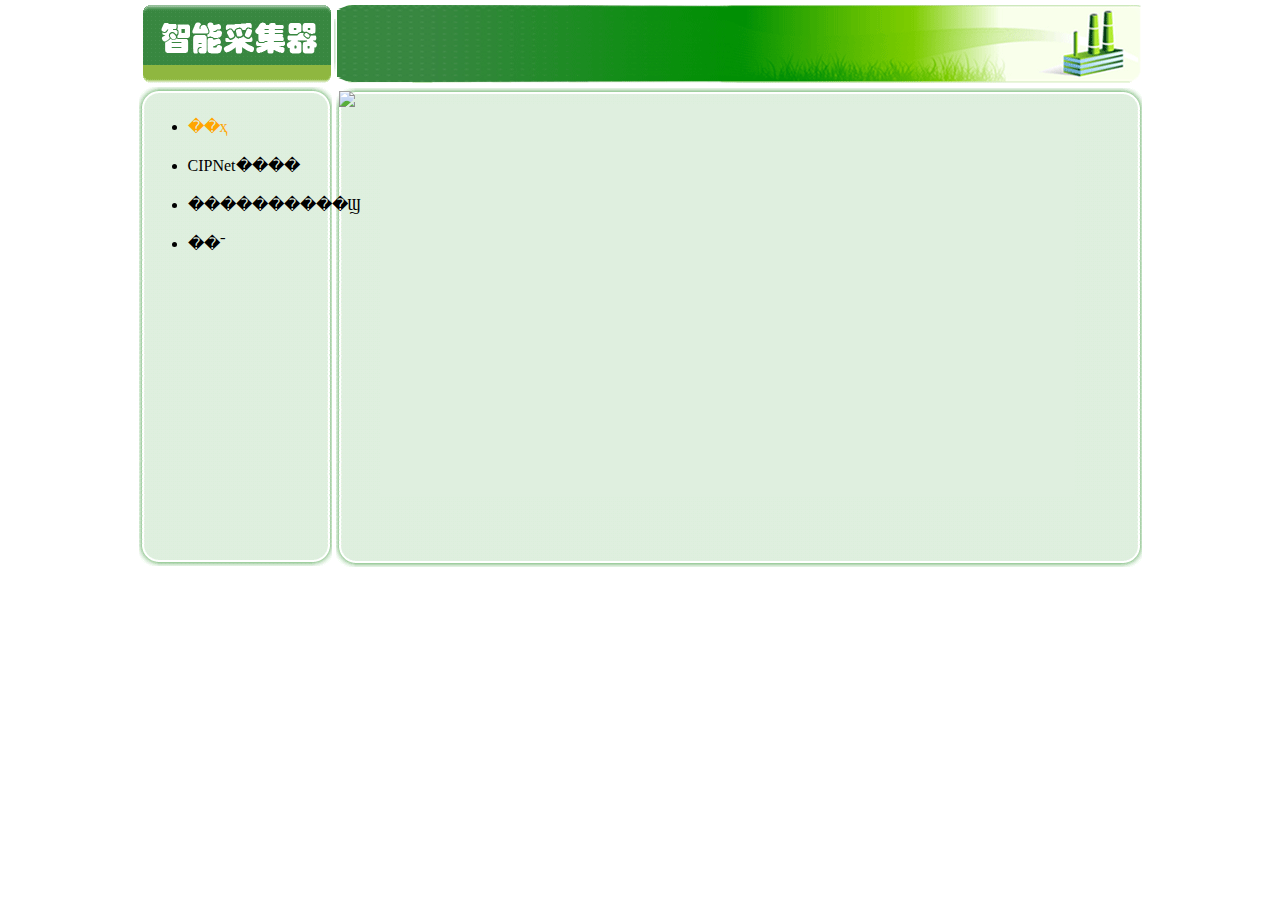
==== index.html @ 721f898f "Chongqing Edition Finished" ====
<html>
<head>
    <title></title>
    <link rel="stylesheet" type="text/css" href="cipnet.css" />
    <script src="jquery-1.5.1.min.js" type="text/javascript"></script>
    <script src="cipnet.js" type="text/javascript"></script>

</head>
<body style="margin:0px;border:0px">
<table class="center" align="center"><tr><td>
    <form>
    <div class="background">
    <div id="Left_Menu">  
        <ul>
            <li><span id="homePage" href="#">��ҳ</span> </li>
            <li><span id="cipnetConfig" href="#">CIPNet����</span> </li>
            <li><span id="metersConfig" href="#">����������Ϣ</span> </li>
            <li><span id="note" href="#">��־</span> </li>
        </ul>
    </div>
    <div id="Right_MainForm">
        <iframe id="mainForm" allowTransparency="true"></iframe>
    </div>
    <br style="clear:both;"/>
    </div>
    </form>
</td></tr></table>
</body>
</html>
---- cipnet.css ----
body.iframe
{
    margin: 0px;
    border: 0px;
    background-color: transparent;
}

body.transparent
{
    background:transparent;
}

body table.center
{
    border-style:solid;
    border:0px;
    background:transparent;
}

div.background
{
    height: 570px;
    margin: 0px;
    background-attachment: scroll;
    background-repeat: no-repeat;
    background-image: url("background.png");
}

td.title
{
    background-color: #afb4db;
}

table.show
{
    margin-top: 20px;
}

div#Head
{
    width: 100%;
    margin: 0px;
    height: auto;
    background-color: transparent;
}

div#Left_Menu
{
    width: 195px;
    height: auto;
    background-color: transparent;
    position: relative;
    left: 10px;
    top: 100px;
    float: left;
}
div#Right_MainForm
{
    position: relative;
    top: auto;
    width: 810px;
    height: 472px;
    float: left;
    left: 6px;
    top: 90px;
    background-color: transparent;
}
iframe#mainForm
{
    width: 100%;
    height: 100%;
    border: 0px;
    margin: 0px;
}

ul li
{
    margin-bottom: 20px;
}


li span.active
{
    color: Orange;
}
li span
{
    cursor: pointer;
}

h1
{
    color: #afdfe4;
    text-align: center;
    position: relative;
    top: 20px;
    left: 150px;
}

table
{
    border-collapse: collapse;
    border-style: solid;
    border-width: 1px;
    border-color: Navy;
}

td.title
{
    background-color: #afb4db;
    text-align: left;
}

table td input[type="text"]
{
    width: 100%;
}

table.nowrap td
{
    text-align: right;
    white-space: nowrap;
}

table th
{
    background-color: #afb4db;
}
td.center
{
    text-align: center;
}
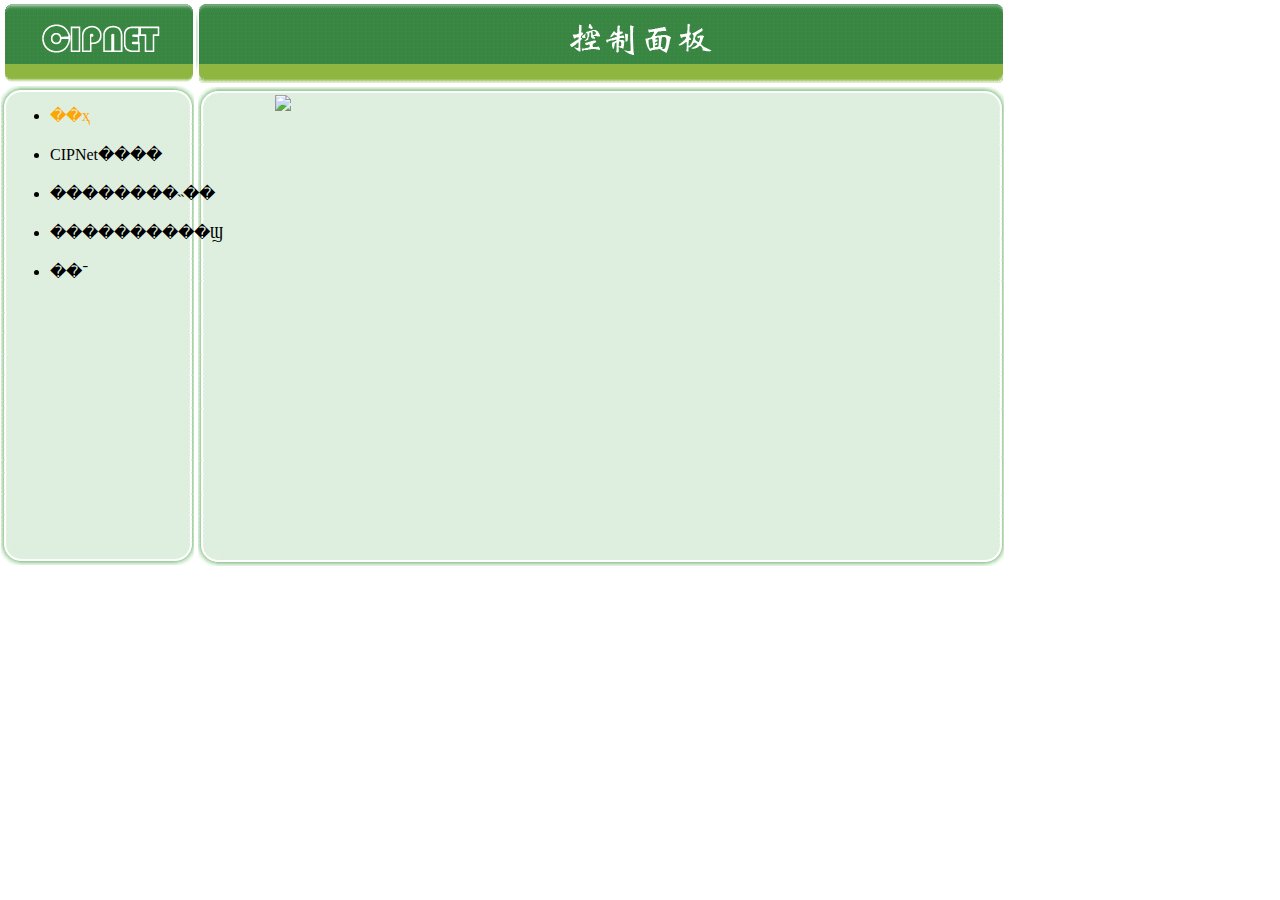
==== commit 6aa8f36c: "BeiJing Edition" ====
--- a/index.html
+++ b/index.html
@@ -7,13 +7,15 @@
 
 </head>
 <body style="margin:0px;border:0px">
-<table class="center" align="center"><tr><td>
     <form>
     <div class="background">
+    <div id="Head" class="content">
+    </div>
     <div id="Left_Menu">  
         <ul>
             <li><span id="homePage" href="#">��ҳ</span> </li>
             <li><span id="cipnetConfig" href="#">CIPNet����</span> </li>
+            <li><span id="metersIntroductions" href="#">��������˵��</span> </li>
             <li><span id="metersConfig" href="#">����������Ϣ</span> </li>
             <li><span id="note" href="#">��־</span> </li>
         </ul>
@@ -24,6 +26,5 @@
     <br style="clear:both;"/>
     </div>
     </form>
-</td></tr></table>
 </body>
 </html>
--- a/cipnet.css
+++ b/cipnet.css
@@ -2,18 +2,11 @@
 {
     margin: 0px;
     border: 0px;
-    background-color: transparent;
+    background-color: #DEEFDE;
 }
 
 body.transparent
 {
-    background:transparent;
-}
-
-body table.center
-{
-    border-style:solid;
-    border:0px;
     background:transparent;
 }
 
@@ -51,18 +44,18 @@
     background-color: transparent;
     position: relative;
     left: 10px;
-    top: 100px;
+    top: 90px;
     float: left;
 }
 div#Right_MainForm
 {
     position: relative;
     top: auto;
-    width: 810px;
-    height: 472px;
+    width: 760px;
+    height: 417px;
     float: left;
-    left: 6px;
-    top: 90px;
+    left: 20px;
+    top: 95px;
     background-color: transparent;
 }
 iframe#mainForm
@@ -116,7 +109,7 @@
     width: 100%;
 }
 
-table.nowrap td
+table td
 {
     text-align: right;
     white-space: nowrap;
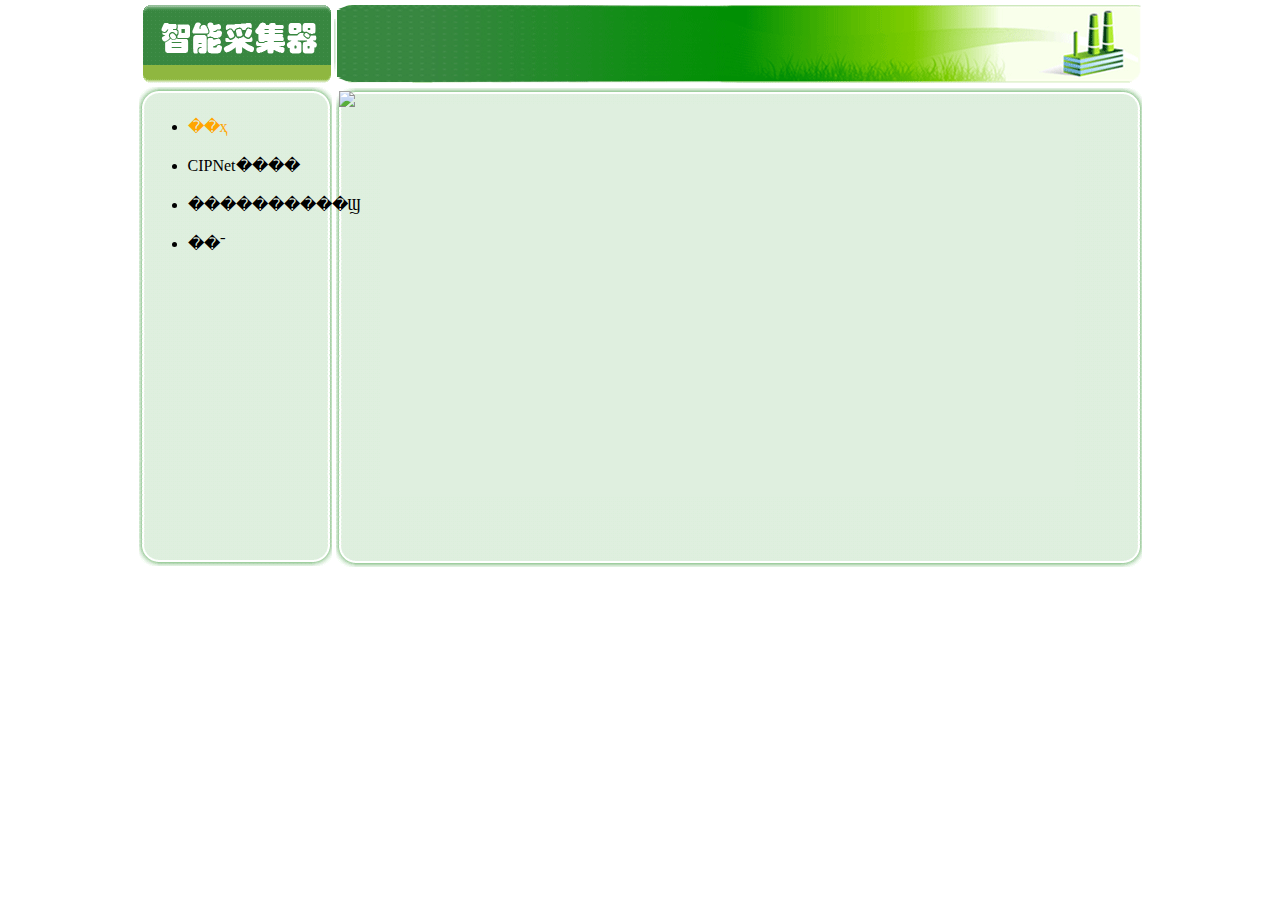
==== commit 84045911: "ChongQing fixd" ====
--- a/index.html
+++ b/index.html
@@ -7,15 +7,13 @@
 
 </head>
 <body style="margin:0px;border:0px">
+<table class="center" align="center"><tr><td>
     <form>
     <div class="background">
-    <div id="Head" class="content">
-    </div>
     <div id="Left_Menu">  
         <ul>
             <li><span id="homePage" href="#">��ҳ</span> </li>
             <li><span id="cipnetConfig" href="#">CIPNet����</span> </li>
-            <li><span id="metersIntroductions" href="#">��������˵��</span> </li>
             <li><span id="metersConfig" href="#">����������Ϣ</span> </li>
             <li><span id="note" href="#">��־</span> </li>
         </ul>
@@ -26,5 +24,6 @@
     <br style="clear:both;"/>
     </div>
     </form>
+</td></tr></table>
 </body>
 </html>
--- a/cipnet.css
+++ b/cipnet.css
@@ -2,11 +2,18 @@
 {
     margin: 0px;
     border: 0px;
-    background-color: #DEEFDE;
+    background-color: transparent;
 }
 
 body.transparent
 {
+    background:transparent;
+}
+
+body table.center
+{
+    border-style:solid;
+    border:0px;
     background:transparent;
 }
 
@@ -44,18 +51,18 @@
     background-color: transparent;
     position: relative;
     left: 10px;
-    top: 90px;
+    top: 100px;
     float: left;
 }
 div#Right_MainForm
 {
     position: relative;
     top: auto;
-    width: 760px;
-    height: 417px;
+    width: 810px;
+    height: 472px;
     float: left;
-    left: 20px;
-    top: 95px;
+    left: 6px;
+    top: 90px;
     background-color: transparent;
 }
 iframe#mainForm
@@ -109,7 +116,7 @@
     width: 100%;
 }
 
-table td
+table.nowrap td
 {
     text-align: right;
     white-space: nowrap;
